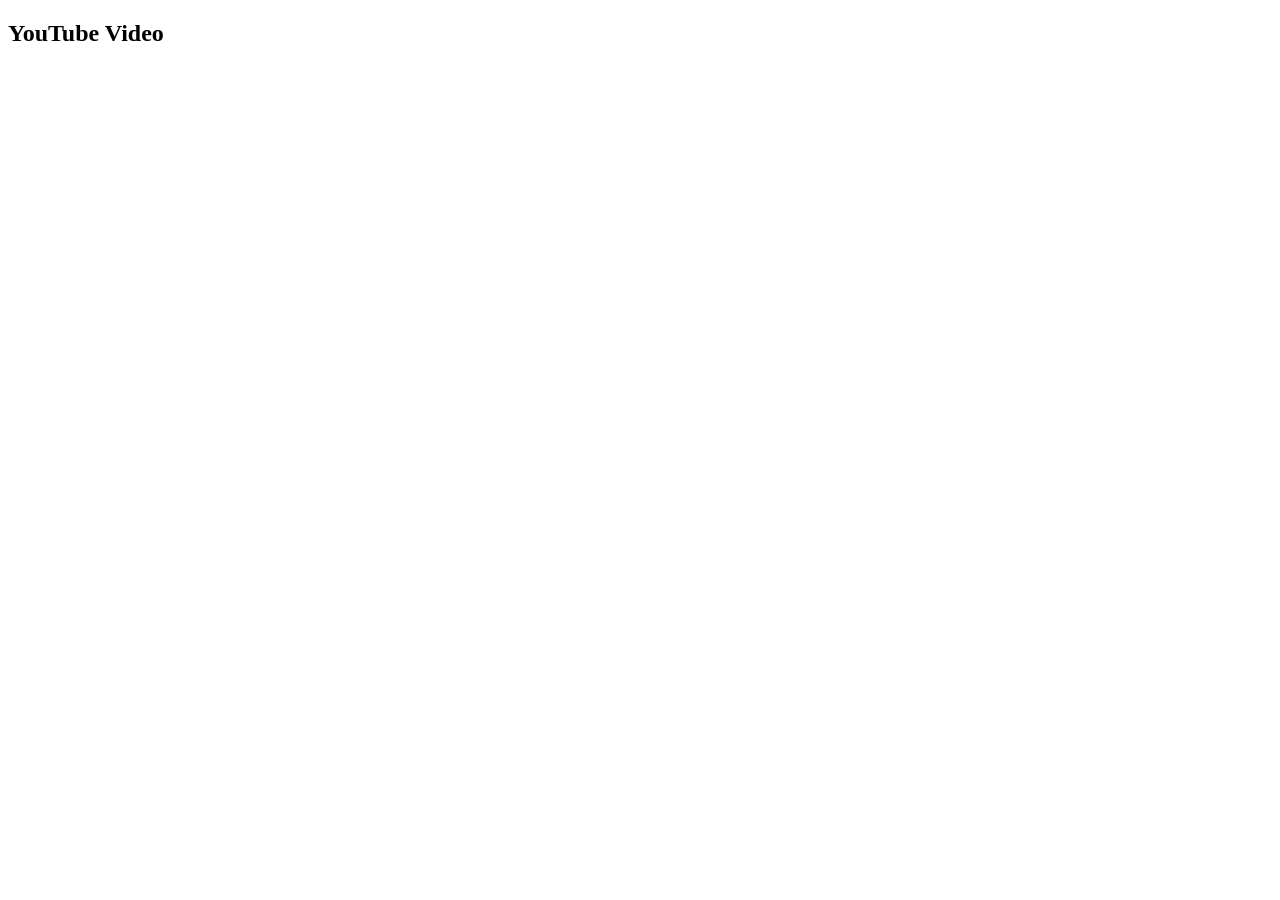
==== iframe.html @ a7195fb2 "Add files via upload" ====
<!DOCTYPE html>
<html>
<head>
    <title>YouTube Iframe</title>
</head>
<body>

    <h2>YouTube Video</h2>

    <iframe width="500" height="300"
        src="https://www.youtube.com/embed/dQw4w9WgXcQ" title="YouTube video player" frameborder="0">
    </iframe>

</body>
</html>
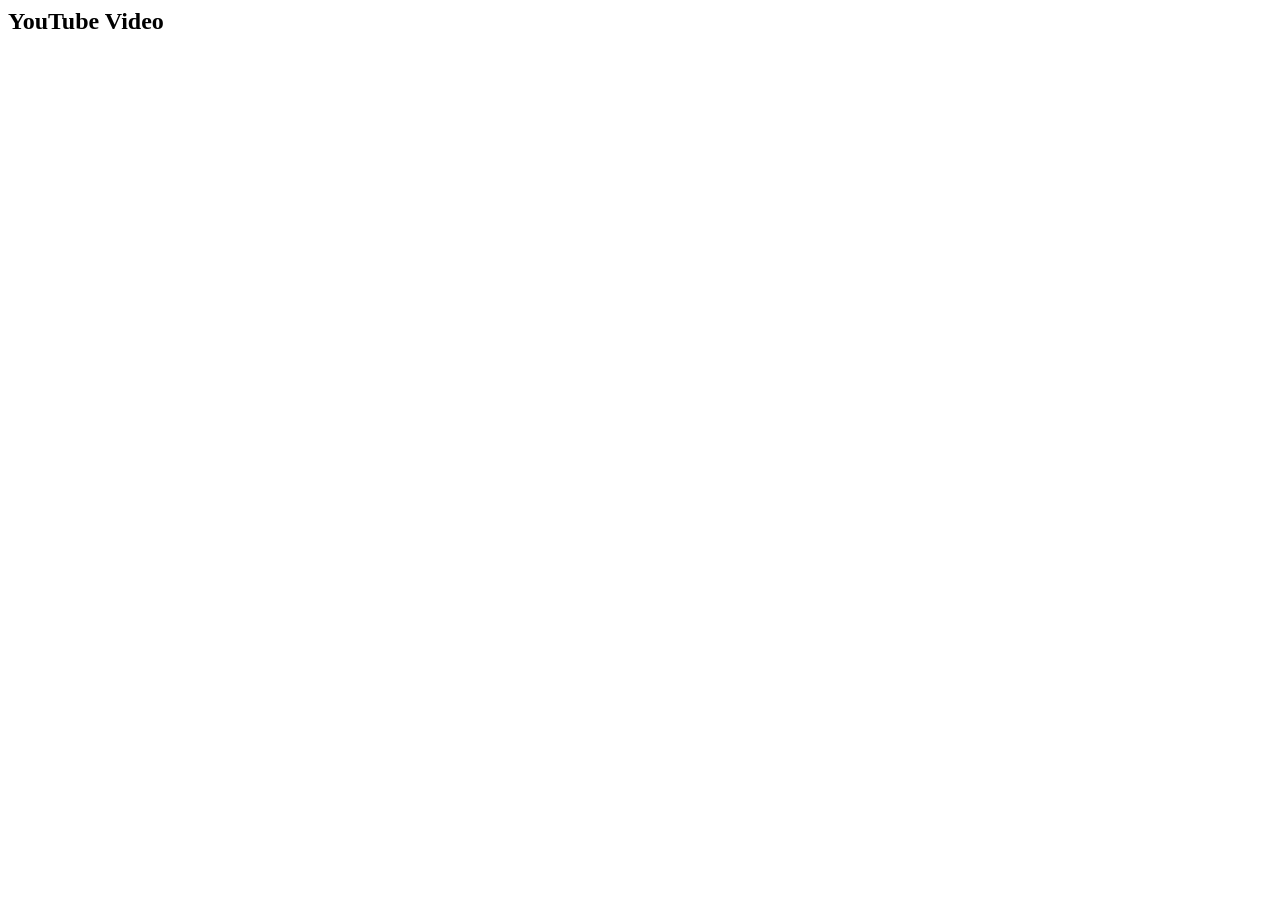
==== commit 3cab209f: "basic animation" ====
--- a/iframe.html
+++ b/iframe.html
@@ -1,4 +1,3 @@
-<!DOCTYPE html>
 <html>
 <head>
     <title>YouTube Iframe</title>
